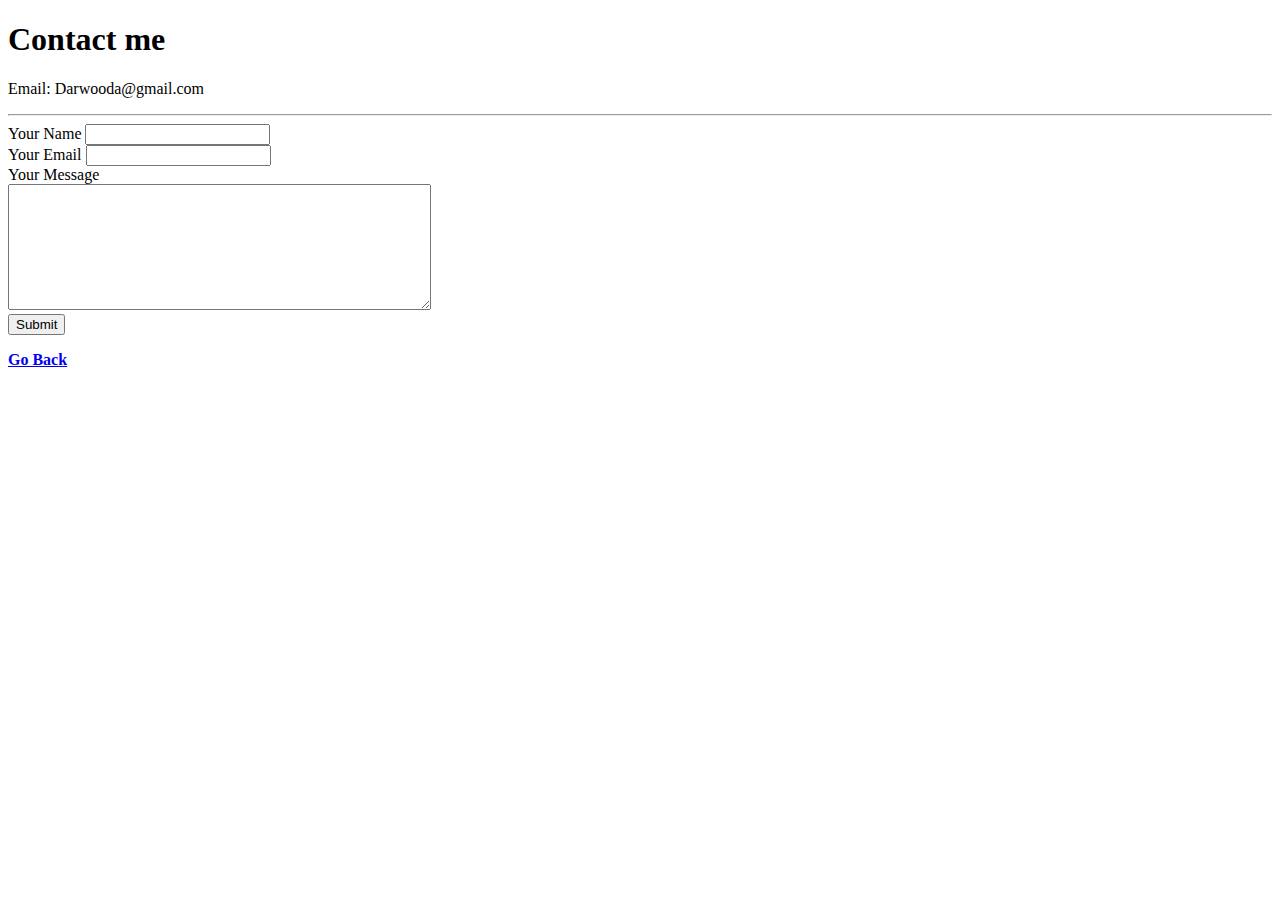
==== contactme.html @ 35b45697 "Add files via upload" ====
<!DOCTYPE html>
<html lang="en" dir="ltr">

<head>
  <meta charset="utf-8">
  <title>Contact me</title>
</head>

<body>
  <h1>Contact me</h1>
  <p>Email: Darwooda@gmail.com</p>
  <hr>

  <form action="mailto:test@gmail.com" method="post" enctype="text/plain">
    <label for=>Your Name</label>
    <input type="text" name="Yourname" value=""> <br>
    <label>Your Email</label>
    <input type="email" name="YourEmail" value=""> <br>
    <label>Your Message </label> <br>
    <textarea name="YourMessage" rows="8" cols="50"></textarea> <br>

    <input type="submit" name="">
  </form>
  <p><a href="index.html"><strong>Go Back</strong></a></p>
</body>

</html>
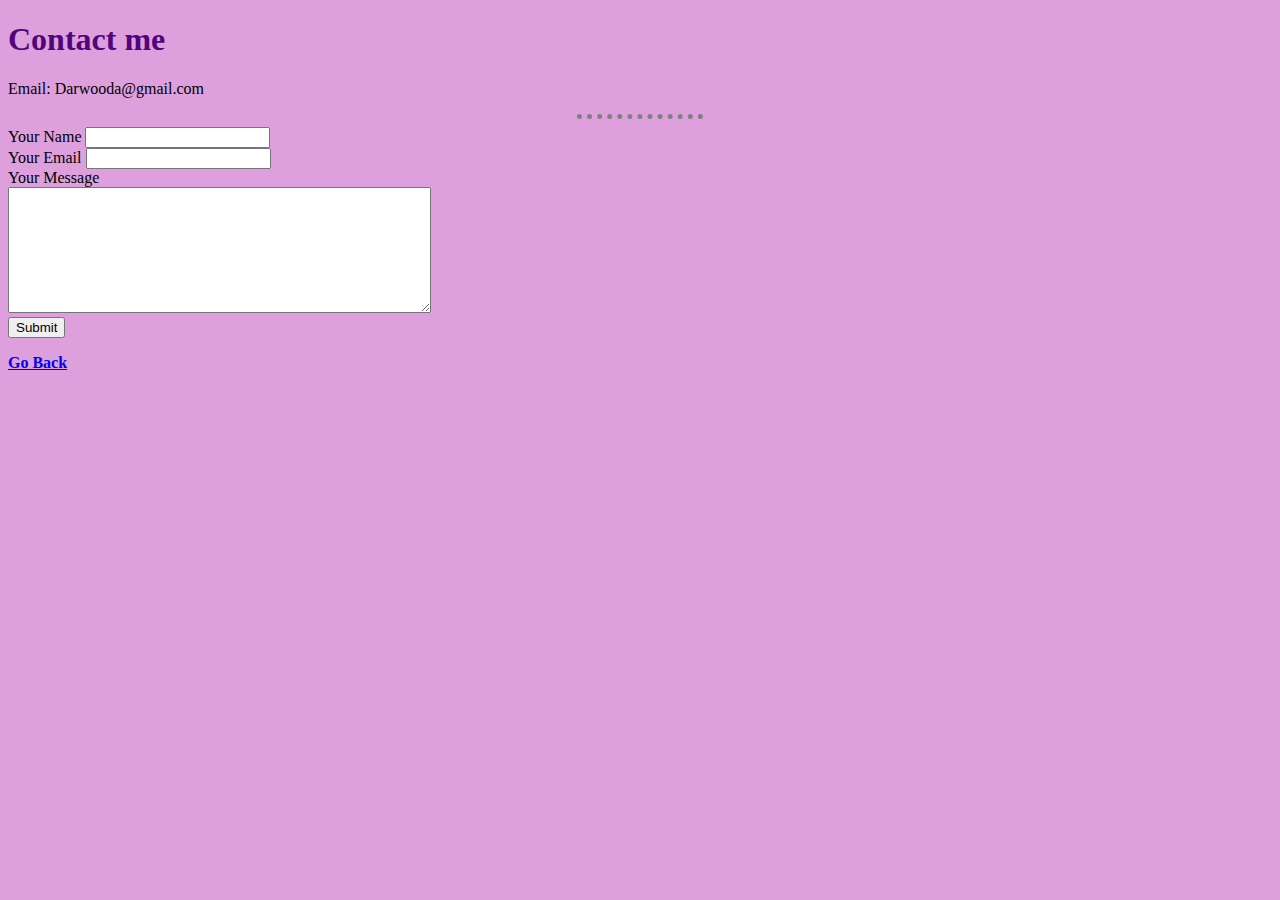
==== commit 4197808c: "Update contactme.html" ====
--- a/contactme.html
+++ b/contactme.html
@@ -4,6 +4,7 @@
 <head>
   <meta charset="utf-8">
   <title>Contact me</title>
+  <link rel="stylesheet" href="styles.css">
 </head>
 
 <body>
--- a/styles.css
+++ b/styles.css
@@ -0,0 +1,20 @@
+
+
+  body {background-color: plum;
+  }
+  hr {
+    border-style: none;
+    border-top-style: dotted;
+    width:10%;
+    border-color: gray;
+    border-width: 5px
+
+  }
+
+  h1{
+    color: #52057b;
+  }
+
+h3{
+  color: #52057b;
+}
